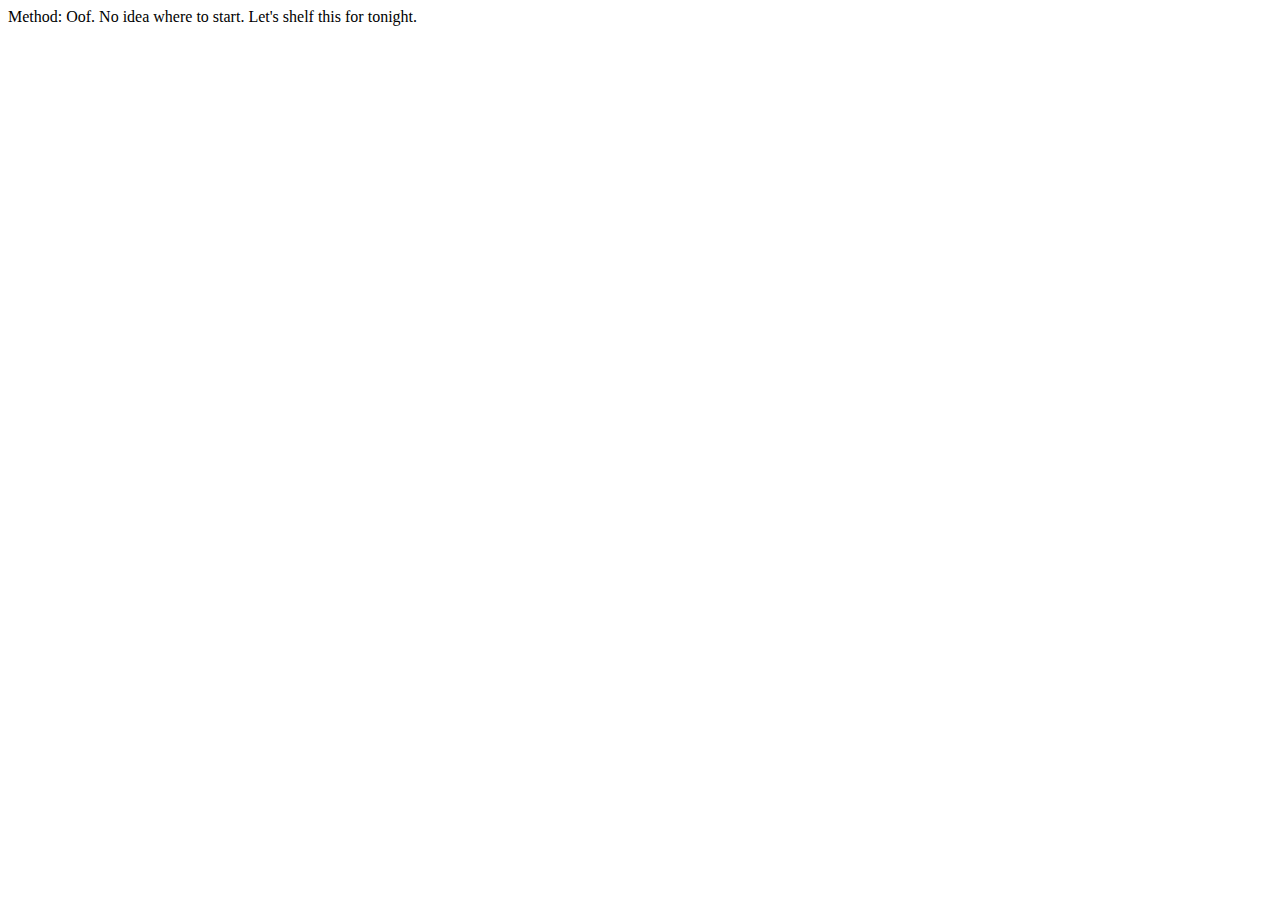
==== pages/finals.html @ fe51a5fd "intial folder init" ====
<!DOCTYPE html>
<html lang="en">
<head>
  <meta charset="UTF-8">
  <meta http-equiv="X-UA-Compatible" content="IE=edge">
  <meta name="viewport" content="width=device-width, initial-scale=1.0">
  <title>Document</title>
</head>
<body>
  Method:

  Oof. No idea where to start. Let's shelf this for tonight.
</body>
</html>
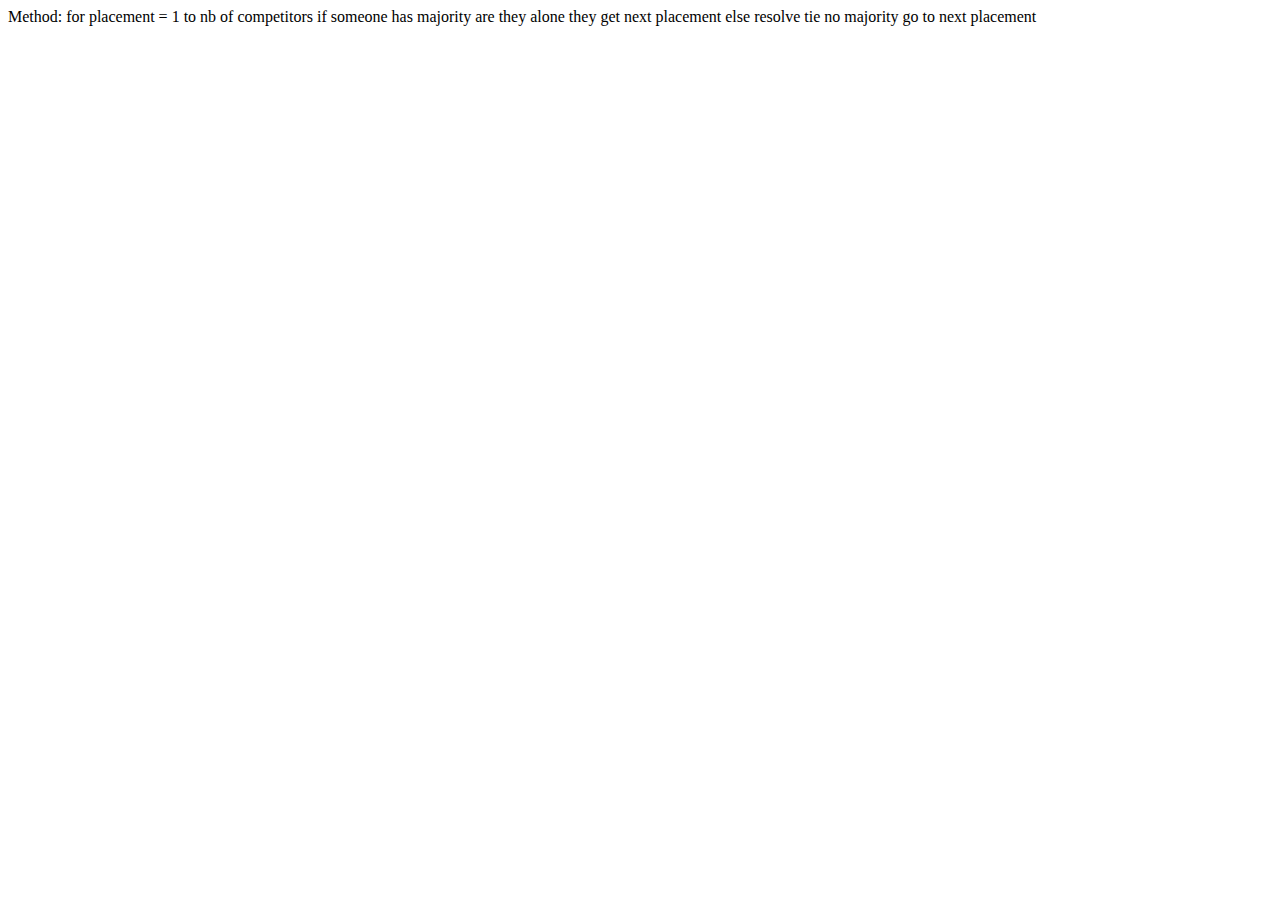
==== commit cc8ffafe: "tie breakers left to do" ====
--- a/pages/finals.html
+++ b/pages/finals.html
@@ -9,6 +9,14 @@
 <body>
   Method:
 
-  Oof. No idea where to start. Let's shelf this for tonight.
+  for placement = 1 to nb of competitors
+    if someone has majority
+      are they alone
+        they get next placement
+      else
+        resolve tie
+    no majority
+      go to next placement
+
 </body>
 </html>